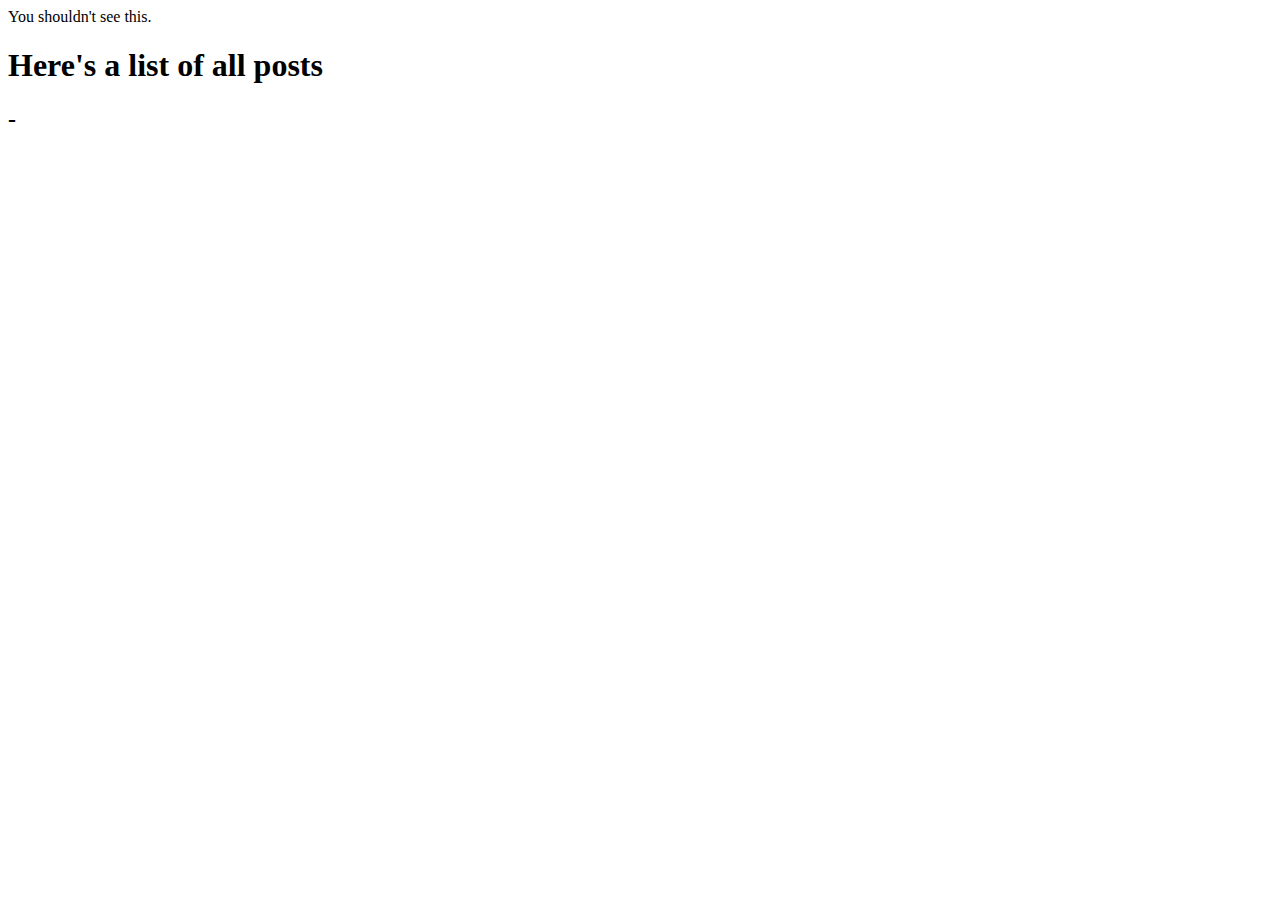
==== src/main/resources/templates/posts/index.html @ f8d31cdd "Updated" ====
<!DOCTYPE html>
<html xmlns:th="http://www.thymeleaf.org">
<html lang="en">
<head th:include="partials.html::head" >
    <meta charset="UTF-8">
    <title>Title</title>
</head>
<body>
<div th:replace="partials.html::navbar">You shouldn't see this.</div>

<div class="container">
<h1>Here's a list of all posts</h1>

<div th:each="post,iterStat : ${posts}" th:class="${iterStat.count}" class="text-center">

    <h2><span th:text="${post.title}"></span> - <span th:text="${post.id}"></span> </h2>
    <div class="text-start"><p th:text="${post.getBody()}"></p></div>
</div>
</div>
    <footer th:replace="partials.html::footer"></footer>
</body>
</html>
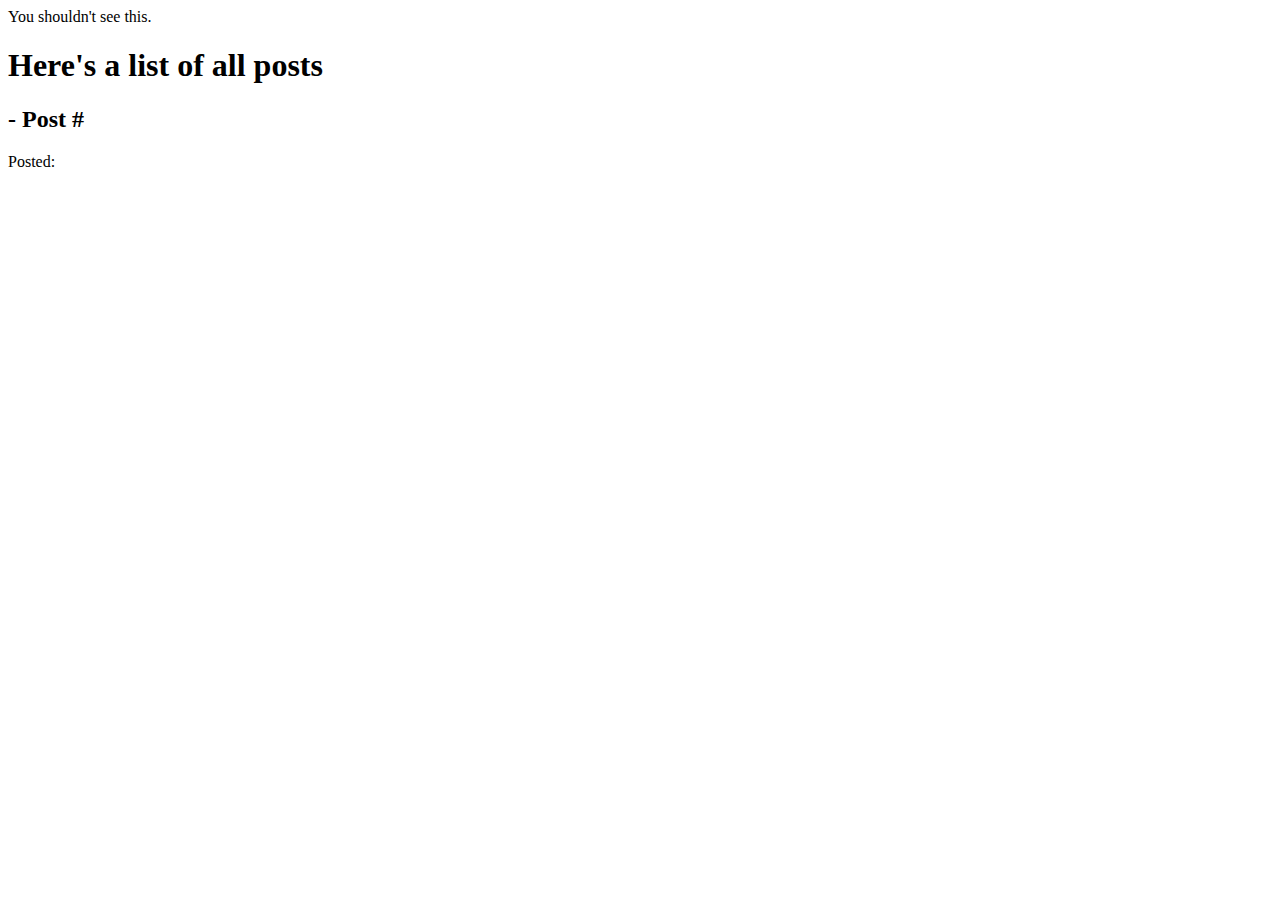
==== commit 918f7093: "Delete functionality working, not to get edit right" ====
--- a/src/main/resources/templates/posts/index.html
+++ b/src/main/resources/templates/posts/index.html
@@ -13,8 +13,9 @@
 
 <div th:each="post,iterStat : ${posts}" th:class="${iterStat.count}" class="text-center">
 
-    <h2><span th:text="${post.title}"></span> - <span th:text="${post.id}"></span> </h2>
-    <div class="text-start"><p th:text="${post.getBody()}"></p></div>
+    <a th:href="@{/posts/__${post.id}__}"><h2><span th:text="${post.title}"></span> - Post #<span th:text="${post.id}"></span> </h2></a>
+    <div class="text-start"><p th:text="${post.getBody()}"></p>
+        <p>Posted: <span th:text="${post.created_on_string}"> </span> </div>
 </div>
 </div>
     <footer th:replace="partials.html::footer"></footer>
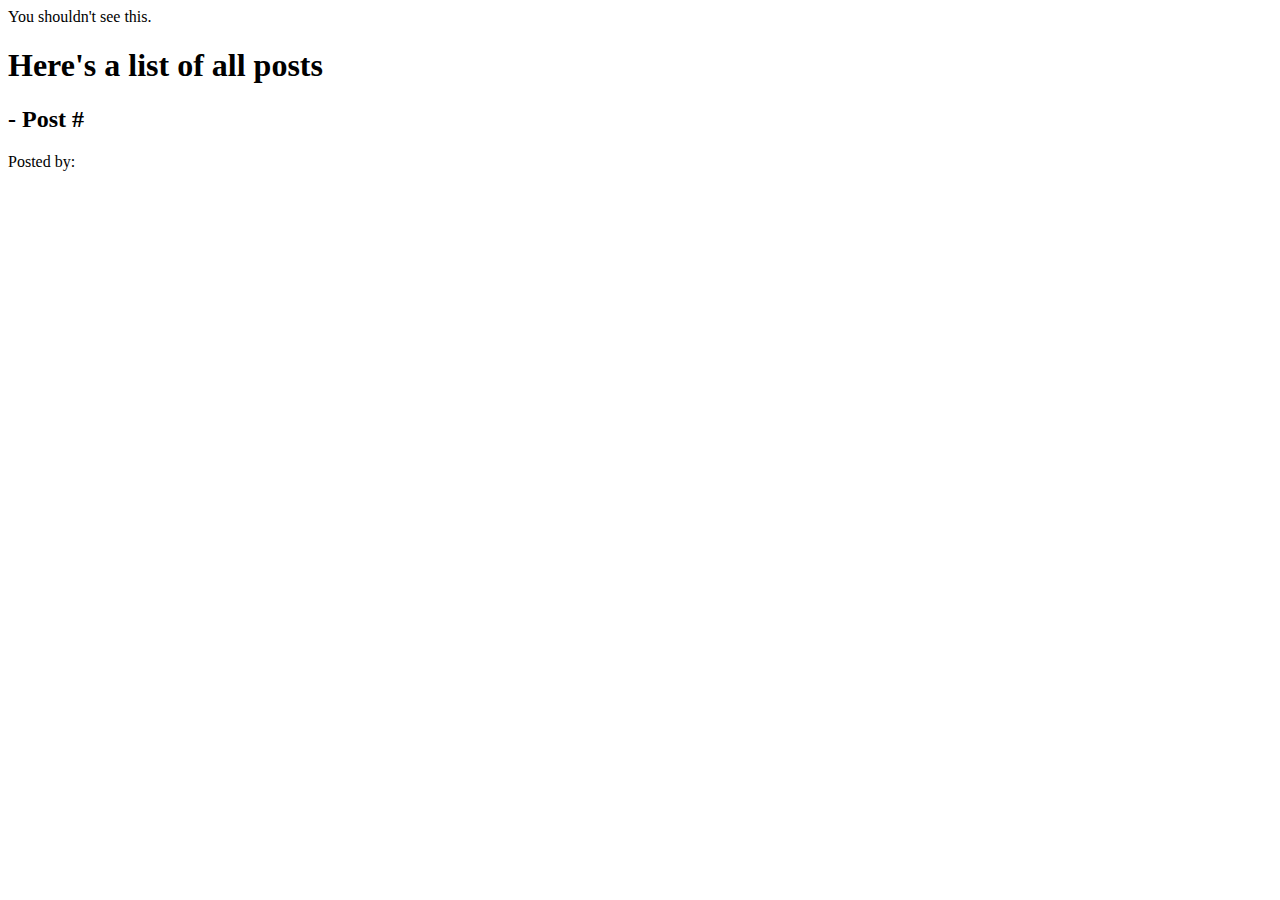
==== commit 6eef389e: "Lots of good functionality added - edit, create, search" ====
--- a/src/main/resources/templates/posts/index.html
+++ b/src/main/resources/templates/posts/index.html
@@ -15,7 +15,8 @@
 
     <a th:href="@{/posts/__${post.id}__}"><h2><span th:text="${post.title}"></span> - Post #<span th:text="${post.id}"></span> </h2></a>
     <div class="text-start"><p th:text="${post.getBody()}"></p>
-        <p>Posted: <span th:text="${post.created_on_string}"> </span> </div>
+        <p>Posted by: <span th:text="${post.author.username}"></span></p>
+<!--        <p>Posted: <span th:text="${post.created_on_string}"> </span> </div>-->
 </div>
 </div>
     <footer th:replace="partials.html::footer"></footer>
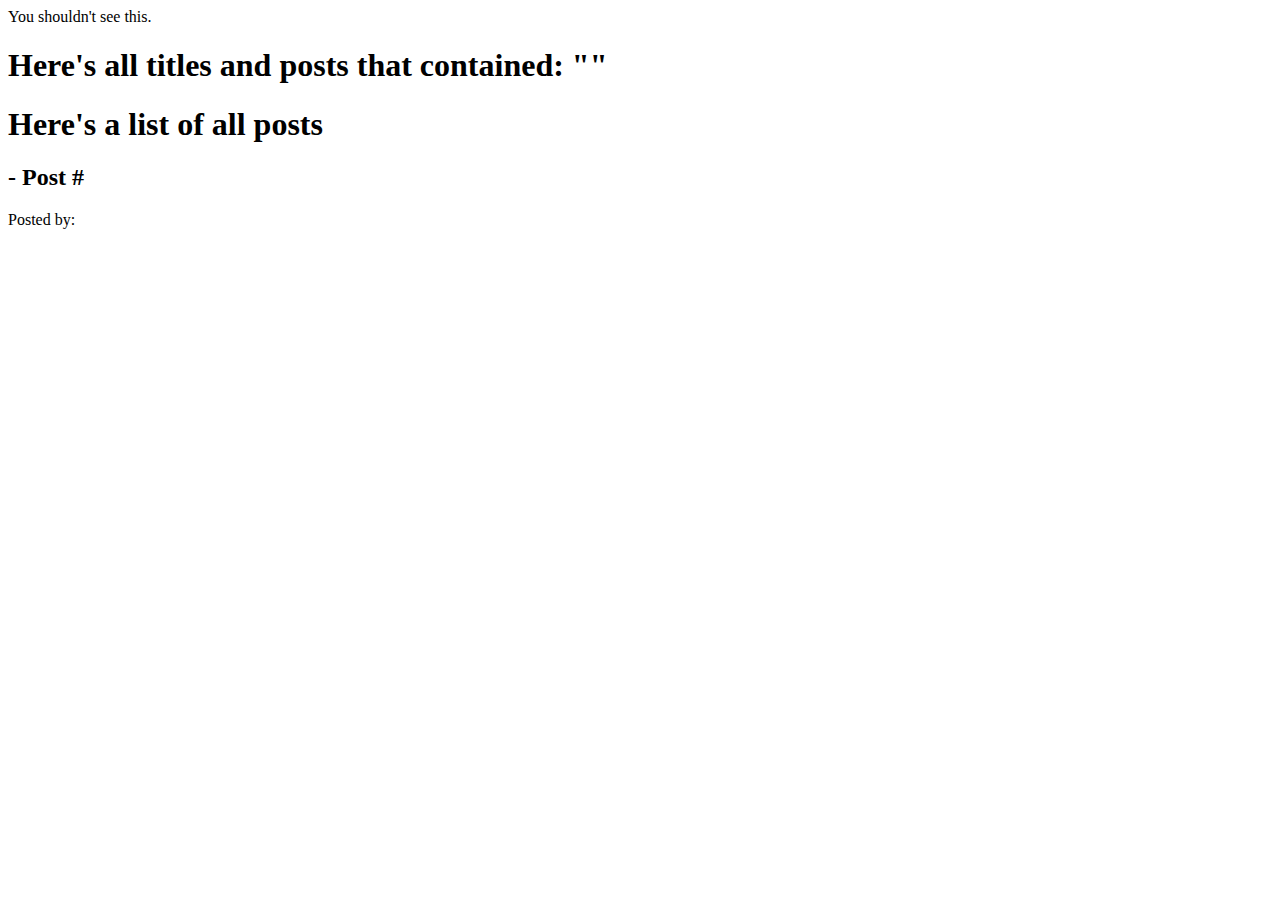
==== commit 2e0bc0b7: "email and now create and edit working off one html template (and search on index)" ====
--- a/src/main/resources/templates/posts/index.html
+++ b/src/main/resources/templates/posts/index.html
@@ -9,7 +9,12 @@
 <div th:replace="partials.html::navbar">You shouldn't see this.</div>
 
 <div class="container">
+    <div th:if="${search != null}">
+        <h1>Here's all titles and posts that contained: "<span th:text="${search}"></span>"</h1>
+    </div>
+    <div th:if="${search == null}">
 <h1>Here's a list of all posts</h1>
+    </div>
 
 <div th:each="post,iterStat : ${posts}" th:class="${iterStat.count}" class="text-center">
 
@@ -19,6 +24,7 @@
 <!--        <p>Posted: <span th:text="${post.created_on_string}"> </span> </div>-->
 </div>
 </div>
+</div>
     <footer th:replace="partials.html::footer"></footer>
 </body>
 </html>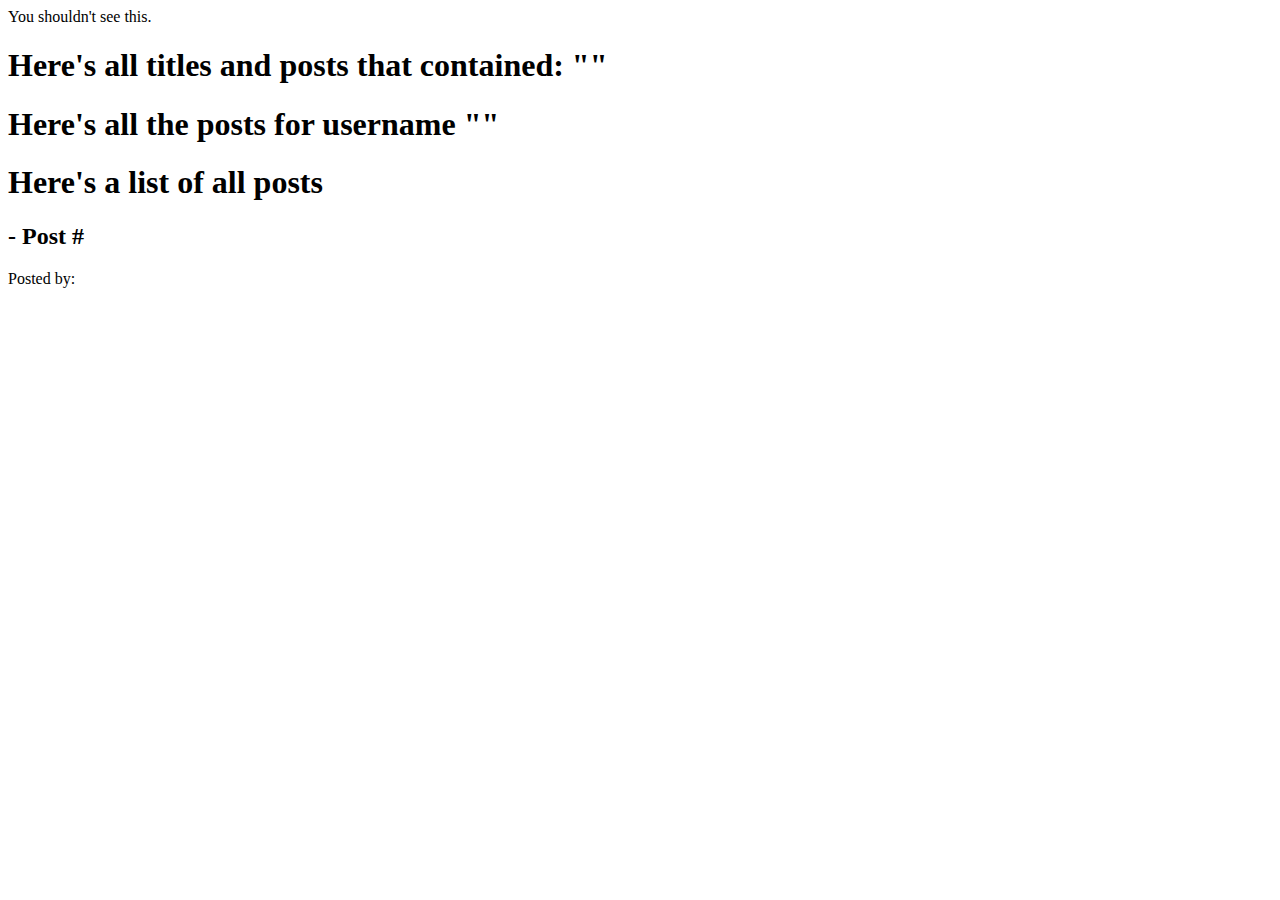
==== commit f92e652b: "Security completed" ====
--- a/src/main/resources/templates/posts/index.html
+++ b/src/main/resources/templates/posts/index.html
@@ -1,18 +1,21 @@
 <!DOCTYPE html>
 <html xmlns:th="http://www.thymeleaf.org">
 <html lang="en">
-<head th:include="partials.html::head" >
+<head th:include="partials.html::head('All current posts')" >
     <meta charset="UTF-8">
     <title>Title</title>
 </head>
 <body>
 <div th:replace="partials.html::navbar">You shouldn't see this.</div>
-
+<main class="flex-shrinkg-0">
 <div class="container">
     <div th:if="${search != null}">
         <h1>Here's all titles and posts that contained: "<span th:text="${search}"></span>"</h1>
     </div>
-    <div th:if="${search == null}">
+    <div th:if="${username != null}"}>
+        <h1>Here's all the posts for username "<span th:text="${username}"></span>"</h1>
+    </div>
+    <div th:if="${search == null && username == null}">
 <h1>Here's a list of all posts</h1>
     </div>
 
@@ -25,6 +28,7 @@
 </div>
 </div>
 </div>
+</main>
     <footer th:replace="partials.html::footer"></footer>
 </body>
 </html>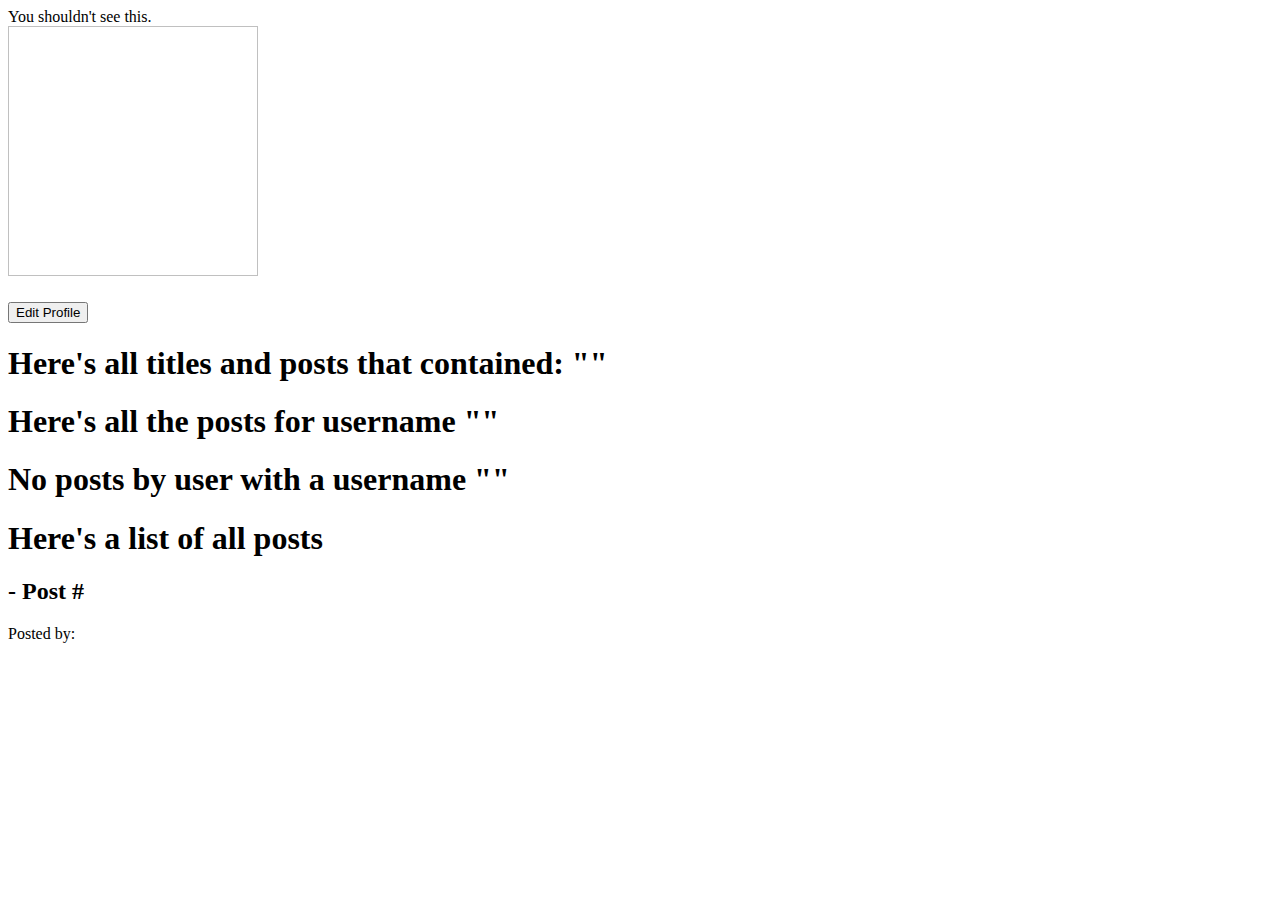
==== commit e2b8eb47: "added user profile edits, user avatars, smart editing" ====
--- a/src/main/resources/templates/posts/index.html
+++ b/src/main/resources/templates/posts/index.html
@@ -9,13 +9,32 @@
 <div th:replace="partials.html::navbar">You shouldn't see this.</div>
 <main class="flex-shrinkg-0">
 <div class="container">
+<div th:if="${user != null}">
+
+    <div class="card col-12 col-sm-8 col-md-6">
+        <img th:src="${user.avatar_path}" class="card-img-top" height="250px" width="250px">
+<!--        th:alt="${user.username}'s Avatar">-->
+        <div class="card-body">
+            <h5 class="card-title"><span th:text="${user.username}"></span></h5>
+            <p class="card-text"><span th:text="${user.bio}"></span></p>
+            <a th:if="${owner}" th:href="@{/profile/__${user.username}__}"><button class="btn btn-primary">Edit Profile</button></a>
+        </div>
+    </div>
+
+</div>
+
     <div th:if="${search != null}">
         <h1>Here's all titles and posts that contained: "<span th:text="${search}"></span>"</h1>
     </div>
-    <div th:if="${username != null}"}>
-        <h1>Here's all the posts for username "<span th:text="${username}"></span>"</h1>
+    <div th:if="${user != null}"}>
+        <h1>Here's all the posts for username "<span th:text="${user.username}"></span>"</h1>
     </div>
-    <div th:if="${search == null && username == null}">
+
+    <div th:if="${user == null && username != null}"}>
+        <h1>No posts by user with a username "<span th:text="${username}"></span>"</h1>
+    </div>
+
+    <div th:if="${search == null && user == null}">
 <h1>Here's a list of all posts</h1>
     </div>
 
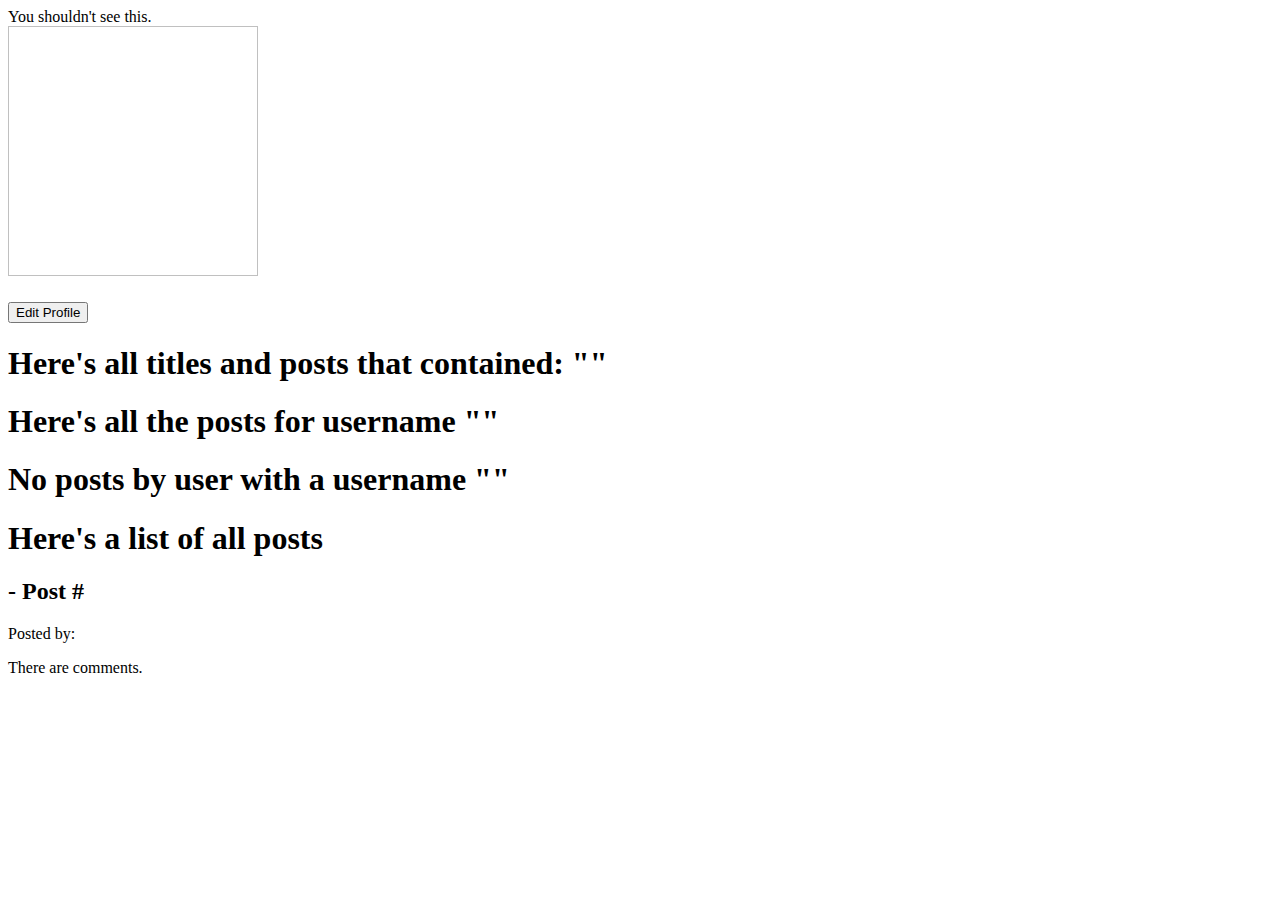
==== commit 93d4f130: "Comments + unit testing" ====
--- a/src/main/resources/templates/posts/index.html
+++ b/src/main/resources/templates/posts/index.html
@@ -17,7 +17,7 @@
         <div class="card-body">
             <h5 class="card-title"><span th:text="${user.username}"></span></h5>
             <p class="card-text"><span th:text="${user.bio}"></span></p>
-            <a th:if="${owner}" th:href="@{/profile/__${user.username}__}"><button class="btn btn-primary">Edit Profile</button></a>
+            <a th:if="${owner}" th:href="@{/profile/__${user.username}__/edit}"><button class="btn btn-primary">Edit Profile</button></a>
         </div>
     </div>
 
@@ -43,6 +43,7 @@
     <a th:href="@{/posts/__${post.id}__}"><h2><span th:text="${post.title}"></span> - Post #<span th:text="${post.id}"></span> </h2></a>
     <div class="text-start"><p th:text="${post.getBody()}"></p>
         <p>Posted by: <span th:text="${post.author.username}"></span></p>
+        <p>There are <span th:text="${post.getComments().size()}"></span> comments.</p>
 <!--        <p>Posted: <span th:text="${post.created_on_string}"> </span> </div>-->
 </div>
 </div>
